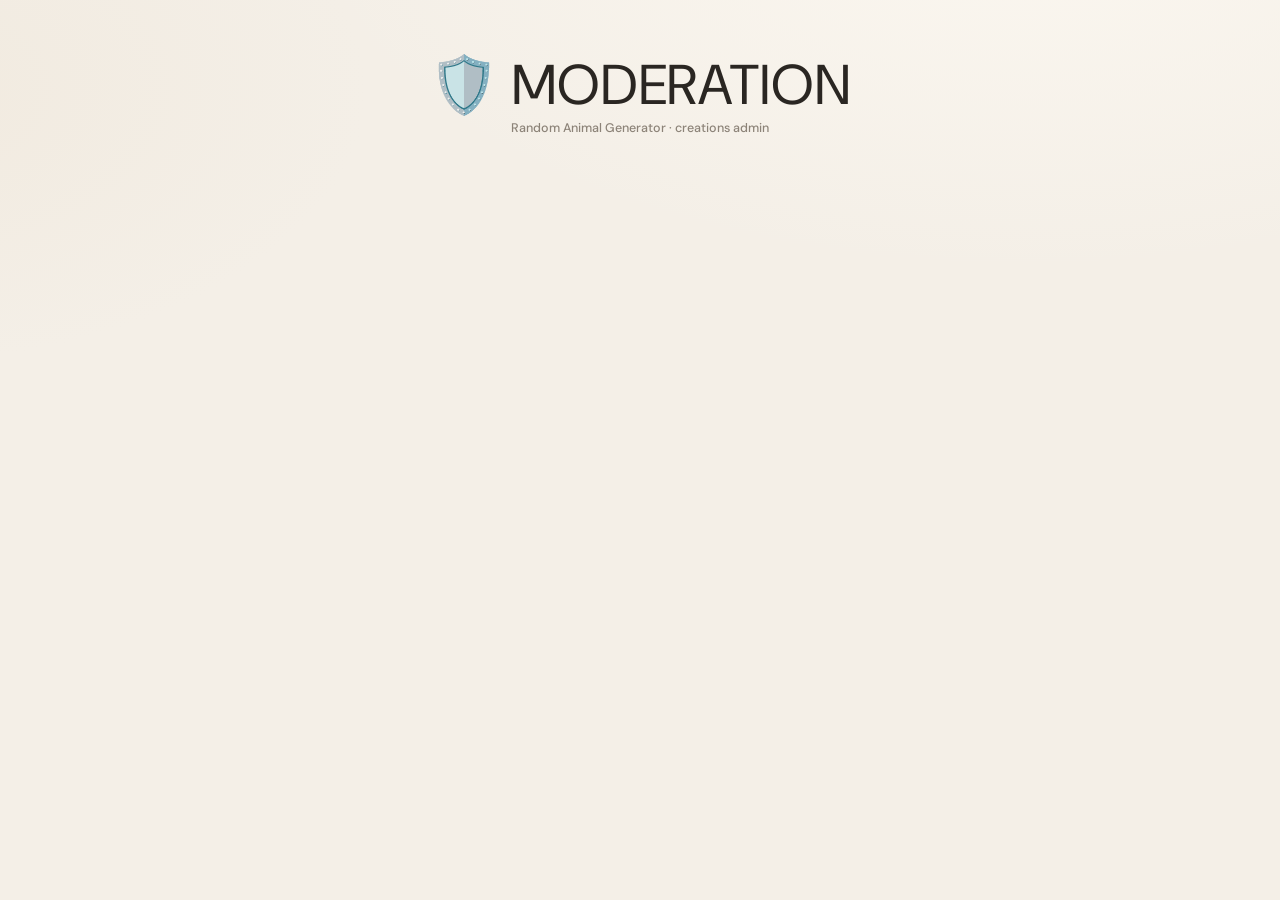
==== admin.html @ 00ba6fa1 "Add Creations gallery (Cloudinary + Supabase), likes, admin panel & brand fonts - Title -> "RANDOM A" ====
<!DOCTYPE html>
<html lang="en">
<head>
  <meta charset="UTF-8" />
  <meta name="viewport" content="width=device-width, initial-scale=1.0" />
  <meta name="robots" content="noindex,nofollow" />
  <title>Admin · Creations moderation</title>
  <link rel="icon" href="data:image/svg+xml,<svg xmlns='http://www.w3.org/2000/svg' viewBox='0 0 100 100'><text y='.9em' font-size='90'>🛡️</text></svg>" />
  <link rel="preconnect" href="https://fonts.googleapis.com" />
  <link rel="preconnect" href="https://fonts.gstatic.com" crossorigin />
  <link href="https://fonts.googleapis.com/css2?family=DM+Sans:opsz,wght@9..40,400;9..40,500;9..40,700&display=swap" rel="stylesheet" />
  <link rel="stylesheet" href="styles.css" />
  <link rel="stylesheet" href="creations.css" />
</head>
<body>
  <main class="wrap">
    <header class="hero">
      <h1 class="title">🛡️ Moderation</h1>
      <p class="byline">Random Animal Generator · creations admin</p>
    </header>

    <!-- login -->
    <section id="loginView" class="panel admin-login" hidden>
      <form id="loginForm">
        <label class="field">
          <span class="field-label">Email</span>
          <input id="email" type="email" autocomplete="username" required />
        </label>
        <label class="field">
          <span class="field-label">Password</span>
          <input id="password" type="password" autocomplete="current-password" required />
        </label>
        <p id="loginMsg" class="form-msg" hidden></p>
        <button class="btn btn-primary" type="submit" style="width:100%;justify-content:center;">Log in</button>
      </form>
    </section>

    <!-- dashboard -->
    <section id="adminView" hidden>
      <div class="admin-bar">
        <div class="admin-tabs">
          <button class="admin-tab is-on" data-tab="pending" type="button">Pending</button>
          <button class="admin-tab" data-tab="approved" type="button">Approved</button>
        </div>
        <div style="display:flex;gap:10px;align-items:center;">
          <a href="/creations" class="btn btn-ghost" style="padding:9px 16px;font-size:14px;">View gallery</a>
          <button id="logout" class="btn btn-ghost" type="button" style="padding:9px 16px;font-size:14px;">Log out</button>
        </div>
      </div>
      <p id="adminStatus" class="gallery-status" hidden></p>
      <div id="adminList" class="admin-list"></div>
    </section>

    <p id="notConfigured" class="gallery-status" hidden></p>
  </main>

  <div id="toast" class="toast" role="status" aria-live="polite"></div>
  <script type="module" src="admin.js"></script>
</body>
</html>
---- styles.css ----
/* ── Critter Forge · cozy palette derived from the Ko-fi design language ── */

/* Brand display font — dafont.com/es/promised-freyna.font (drop files in /fonts) */
@font-face {
  font-family: "Promised Freyna";
  src: url("/fonts/promised-freyna.woff2") format("woff2"),
       url("/fonts/promised-freyna.ttf") format("truetype");
  font-weight: 400;
  font-display: swap;
}
/* Body font — dafont.com/es/cocogoose-classic.font (drop files in /fonts) */
@font-face {
  font-family: "Cocogoose Classic";
  src: url("/fonts/cocogoose-classic.woff2") format("woff2"),
       url("/fonts/cocogoose-classic.ttf") format("truetype");
  font-weight: 400;
  font-display: swap;
}
@font-face {
  font-family: "Cocogoose Classic";
  src: url("/fonts/cocogoose-classic-bold.woff2") format("woff2"),
       url("/fonts/cocogoose-classic-bold.ttf") format("truetype");
  font-weight: 700;
  font-display: swap;
}

:root {
  /* Promised Freyna for branding/titles; Cocogoose Classic for everything else.
     DM Sans stays as a graceful fallback until the font files are added. */
  --font-display: "Promised Freyna", "DM Sans", system-ui, sans-serif;
  --font-body: "Cocogoose Classic", "DM Sans", system-ui, -apple-system, sans-serif;

  --bg0: #f4efe7;   /* warm cream page */
  --bg1: #ffffff;   /* cards */
  --bg2: #ede6dd;   /* sunken */
  --primary: #e9dfd2;
  --blue: #72a4f2;
  --blue-soft: #c7dbfa;
  --blue-deep: #4a85e8;
  --accent: #ff5a16; /* ko-fi warm accent */
  --green: #2e9d5b;
  --text: #2a2622;
  --muted: #8c8378;
  --line: #e7ddcf;

  --r-sm: 12px;
  --r-md: 18px;
  --r-lg: 26px;
  --r-full: 9999px;

  --sh-soft: 0 1px 2px rgba(80,60,40,.05), 0 8px 24px rgba(120,100,70,.10);
  --sh-lift: 0 6px 14px rgba(80,60,40,.10), 0 22px 50px rgba(120,100,70,.16);

  --dur-xs: 150ms;
  --dur-sm: 220ms;
  --dur-md: 320ms;
  --ease: cubic-bezier(.4, 0, .2, 1);
  --spring: cubic-bezier(.34, 1.56, .64, 1);
}

* { box-sizing: border-box; }
html, body { margin: 0; }
body {
  font-family: var(--font-body);
  color: var(--text);
  background:
    radial-gradient(1200px 600px at 80% -10%, #fbf7f0 0%, rgba(251,247,240,0) 60%),
    radial-gradient(900px 500px at -10% 10%, #f1eadf 0%, rgba(241,234,223,0) 55%),
    var(--bg0);
  min-height: 100vh;
  -webkit-font-smoothing: antialiased;
  line-height: 1.45;
}

/* floating background orbs */
.orbs { position: fixed; inset: 0; overflow: hidden; z-index: 0; pointer-events: none; }
.orb { position: absolute; border-radius: var(--r-full); filter: blur(50px); opacity: .55; }
.orb-a { width: 380px; height: 380px; background: var(--blue-soft); top: -90px; right: -80px; animation: float 14s var(--ease) infinite alternate; }
.orb-b { width: 300px; height: 300px; background: #f7d9c2; bottom: -100px; left: -70px; animation: float 18s var(--ease) infinite alternate-reverse; }
.orb-c { width: 240px; height: 240px; background: #d9ecd7; top: 40%; left: 55%; animation: float 22s var(--ease) infinite alternate; }
@keyframes float { from { transform: translate(0,0) scale(1); } to { transform: translate(30px,-30px) scale(1.08); } }

.wrap { position: relative; z-index: 1; max-width: 680px; margin: 0 auto; padding: clamp(24px, 5vw, 56px) clamp(16px, 4vw, 32px) 64px; }

/* hero */
.hero { text-align: center; margin-bottom: 26px; animation: slide-up var(--dur-md) var(--ease) both; }
.title {
  font-family: var(--font-display);
  font-size: clamp(30px, 6.5vw, 56px);
  font-weight: 400;
  text-transform: uppercase;
  letter-spacing: .015em;
  margin: 0 0 4px;
  line-height: 1.05;
}
.byline { margin: 0 0 10px; font-size: 12.5px; font-weight: 500; color: var(--muted); }
.byline a { color: var(--accent); text-decoration: none; border-bottom: 1px solid transparent; transition: border-color var(--dur-sm) var(--ease); }
.byline a:hover { border-bottom-color: var(--accent); }
.subtitle { margin: 0 auto; max-width: 540px; color: var(--muted); font-size: clamp(14px, 2.2vw, 16px); }
.subtitle strong { color: var(--accent); }

/* panel / card base */
.panel {
  background: var(--bg1);
  border: 1px solid var(--line);
  border-radius: var(--r-lg);
  box-shadow: var(--sh-soft);
  padding: clamp(18px, 3vw, 26px);
}

/* type filter */
.types { margin-bottom: 22px; animation: slide-up var(--dur-md) 60ms var(--ease) both; }
.types-head { display: flex; align-items: center; justify-content: space-between; gap: 12px; margin-bottom: 16px; flex-wrap: wrap; }
.types-title { font-weight: 700; font-size: 15px; letter-spacing: .01em; }

.toggle-all {
  display: inline-flex; align-items: center; gap: 8px;
  border: 1px solid var(--line); background: var(--bg2);
  color: var(--muted); font: inherit; font-weight: 500; font-size: 14px;
  padding: 7px 14px; border-radius: var(--r-full); cursor: pointer;
  transition: all var(--dur-sm) var(--ease);
}
.toggle-all .dot { width: 16px; height: 16px; border-radius: var(--r-full); background: #cdbfae; transition: all var(--dur-sm) var(--ease); position: relative; }
.toggle-all.is-on { background: rgba(46,157,91,.12); border-color: rgba(46,157,91,.35); color: var(--green); }
.toggle-all.is-on .dot { background: var(--green); }
.toggle-all.is-on .dot::after { content: "✓"; position: absolute; inset: 0; color: #fff; font-size: 11px; display: grid; place-items: center; }
.toggle-all:hover { transform: translateY(-1px); }

.chips { display: flex; flex-wrap: wrap; gap: 10px; }
.chip {
  display: inline-flex; align-items: center; gap: 8px;
  border: 1.5px solid var(--line); background: var(--bg1);
  color: var(--text); font: inherit; font-weight: 500; font-size: 14px;
  padding: 9px 15px; border-radius: var(--r-full); cursor: pointer;
  transition: transform var(--dur-xs) var(--ease), background var(--dur-sm) var(--ease), border-color var(--dur-sm) var(--ease), box-shadow var(--dur-sm) var(--ease);
  user-select: none;
}
.chip .c-emoji { font-size: 16px; line-height: 1; }
.chip .c-count { font-size: 11px; color: var(--muted); background: var(--bg2); padding: 1px 7px; border-radius: var(--r-full); transition: all var(--dur-sm) var(--ease); }
.chip:hover { transform: translateY(-2px); box-shadow: var(--sh-soft); }
.chip.is-on { background: var(--blue-soft); border-color: var(--blue); color: #173a6b; box-shadow: 0 4px 12px rgba(114,164,242,.28); }
.chip.is-on .c-count { background: rgba(255,255,255,.6); color: var(--blue-deep); }
.chip:not(.is-on) { opacity: .72; }

/* controls */
.controls { display: flex; gap: 12px; justify-content: center; flex-wrap: wrap; margin: 26px 0 8px; animation: slide-up var(--dur-md) 120ms var(--ease) both; }
.btn {
  display: inline-flex; align-items: center; gap: 9px;
  font: inherit; font-weight: 700; font-size: 16px;
  padding: 14px 26px; border-radius: var(--r-full); cursor: pointer; text-decoration: none;
  border: 1px solid transparent; transition: transform var(--dur-xs) var(--ease), box-shadow var(--dur-sm) var(--ease), background var(--dur-sm) var(--ease);
}
.btn-emoji { font-size: 18px; }
.btn-primary { background: linear-gradient(180deg, #ff7a42, var(--accent)); color: #fff; box-shadow: 0 6px 16px rgba(255,90,22,.32); }
.btn-primary:hover { transform: translateY(-2px); box-shadow: 0 10px 24px rgba(255,90,22,.40); }
.btn-primary:active { transform: translateY(0) scale(.98); }
.btn-primary:disabled { background: #d8cfc3; color: #fff; box-shadow: none; cursor: not-allowed; transform: none; }
.btn-ghost { background: var(--bg1); border-color: var(--line); color: var(--text); box-shadow: var(--sh-soft); }
.btn-ghost:hover { transform: translateY(-2px); box-shadow: var(--sh-lift); }

.hint { text-align: center; color: var(--accent); font-weight: 500; margin: 14px 0 0; animation: pop var(--dur-md) var(--spring) both; }

/* stage = narrow slot list flanked by side decorations */
.stage {
  position: relative;
  display: grid;
  grid-template-columns: 1fr minmax(0, 520px) 1fr;
  align-items: stretch;
  gap: 18px;
  margin-top: 24px;
}
.deco {
  position: relative; align-self: stretch; min-height: 100%;
  border-radius: var(--r-full); pointer-events: none;
  background:
    repeating-linear-gradient(180deg, var(--blue-soft) 0 7px, transparent 7px 26px) center / 2px 100% no-repeat;
  opacity: .5;
}
.deco::before, .deco::after {
  content: "🐾"; position: absolute; left: 50%; transform: translateX(-50%);
  font-size: 18px; opacity: .55; filter: saturate(.7);
}
.deco::before { top: 6px; }
.deco::after  { bottom: 6px; }
.deco-right { transform: scaleX(-1); }

/* slots list */
.slots { display: flex; flex-direction: column; gap: 10px; min-width: 0; }
.slot {
  position: relative; background: var(--bg1); border: 1px solid var(--line);
  border-radius: var(--r-md); padding: 12px 16px; box-shadow: var(--sh-soft);
  display: flex; align-items: center; gap: 16px;
  transition: transform var(--dur-sm) var(--ease), box-shadow var(--dur-sm) var(--ease), border-color var(--dur-sm) var(--ease), background var(--dur-sm) var(--ease);
  animation: slide-up var(--dur-md) var(--ease) both;
}
.slot:hover { box-shadow: var(--sh-lift); border-color: var(--blue-soft); }
.slot.is-rolling { border-color: var(--blue); }
.slot.is-hidden { background: var(--bg2); }
.slot.is-hidden:hover { transform: translateX(2px); }

.slot-main { display: flex; align-items: baseline; gap: 14px; flex: 1; min-width: 0; }
.slot-label {
  font-size: 14px; font-weight: 700; letter-spacing: .06em; text-transform: uppercase;
  color: var(--muted); width: 72px; flex-shrink: 0;
}

.slot-value-wrap { display: flex; flex-direction: column; gap: 1px; flex: 1; min-width: 0; }
.reroll-hint { display: none; font-size: 11px; font-weight: 500; color: #b8ada0; letter-spacing: .01em; }
.slot:not(.is-hidden):not(.is-empty) .reroll-hint { display: inline; }

.slot-value {
  appearance: none; border: 0; background: transparent; text-align: left;
  font: inherit; font-weight: 700; font-size: clamp(17px, 2.2vw, 21px); line-height: 1.2;
  color: var(--text); cursor: pointer; padding: 2px 0;
  text-transform: capitalize; word-break: break-word; flex: 1; min-width: 0;
  transition: color var(--dur-xs) var(--ease);
}
.slot-value:hover { color: var(--blue-deep); }
.slot-value .ghost { color: var(--muted); font-weight: 500; text-transform: none; }
.slot.is-hidden .slot-value:hover .ghost { color: var(--blue-deep); }
.slot.landed .slot-value { animation: pop var(--dur-md) var(--spring); }
.slot.is-empty .slot-value { color: var(--muted); font-weight: 500; font-style: italic; text-transform: none; }

.slot-right { display: flex; align-items: center; gap: 10px; flex-shrink: 0; }
.slot-type { display: inline-flex; align-items: center; gap: 5px; font-size: 11px; color: var(--muted); background: var(--bg2); padding: 4px 10px; border-radius: var(--r-full); white-space: nowrap; }
.slot-type .st-emoji { font-size: 13px; }

.slot-actions { display: flex; gap: 8px; }
.ico-btn {
  display: inline-flex; align-items: center; gap: 6px; text-decoration: none;
  font: inherit; font-size: 12.5px; font-weight: 600; color: var(--muted);
  background: var(--bg2); border: 1px solid transparent; border-radius: var(--r-sm);
  padding: 7px 11px; cursor: pointer; transition: all var(--dur-xs) var(--ease); white-space: nowrap;
}
.ico-btn:hover { color: var(--blue-deep); background: var(--blue-soft); transform: translateY(-1px); }
.ico-btn.copy.copied { color: var(--green); background: rgba(46,157,91,.14); }
/* hide value-dependent UI until revealed */
.slot.is-hidden .slot-type,
.slot.is-hidden .slot-actions,
.slot.is-empty .slot-actions { display: none; }

@media (max-width: 720px) {
  .stage { grid-template-columns: 1fr; gap: 0; }
  .deco { display: none; }
}
@media (max-width: 560px) {
  .slot { flex-wrap: wrap; gap: 8px 12px; }
  .slot-right { width: 100%; justify-content: flex-start; }
}

/* footer */
.foot { text-align: center; margin-top: 34px; color: var(--muted); font-size: 13.5px; }
.kbd { background: var(--bg1); border: 1px solid var(--line); border-radius: 6px; padding: 1px 6px; }

/* toast */
.toast {
  position: fixed; left: 50%; bottom: 26px; transform: translate(-50%, 20px);
  background: var(--text); color: #fff; font-weight: 600; font-size: 14px;
  padding: 12px 20px; border-radius: var(--r-full); box-shadow: var(--sh-lift);
  opacity: 0; pointer-events: none; transition: all var(--dur-sm) var(--spring); z-index: 50;
}
.toast.show { opacity: 1; transform: translate(-50%, 0); }

/* keyframes */
@keyframes slide-up { from { opacity: 0; transform: translateY(16px); } to { opacity: 1; transform: none; } }
@keyframes scale-in { from { opacity: 0; transform: scale(.96); } to { opacity: 1; transform: none; } }
@keyframes pop { 0% { transform: scale(.9); } 60% { transform: scale(1.04); } 100% { transform: scale(1); } }

@media (prefers-reduced-motion: reduce) {
  *, ::before, ::after { animation-duration: .01ms !important; animation-iteration-count: 1 !important; transition-duration: .01ms !important; }
  .orb { display: none; }
}
---- creations.css ----
/* ── Creations gallery · submission dialog · admin panel ─────────────────────── */

.gallery-status {
  text-align: center; color: var(--muted); font-size: 15px;
  margin: 8px auto 18px; max-width: 560px;
}

/* exhibition wall — masonry via CSS columns */
.gallery { columns: 3 260px; column-gap: 20px; margin-top: 8px; }
@media (max-width: 720px) { .gallery { columns: 2 200px; column-gap: 14px; } }
@media (max-width: 460px) { .gallery { columns: 1; } }

.card {
  break-inside: avoid; margin: 0 0 20px;
  background: var(--bg1); border: 1px solid var(--line);
  border-radius: var(--r-md); box-shadow: var(--sh-soft);
  overflow: hidden; transition: transform var(--dur-sm) var(--ease), box-shadow var(--dur-sm) var(--ease);
  animation: slide-up var(--dur-md) var(--ease) both;
}
.card:hover { transform: translateY(-4px); box-shadow: var(--sh-lift); }

/* framed-painting look */
.card-img {
  margin: 12px 12px 0; padding: 8px; background: #fff;
  border: 1px solid var(--line); border-radius: 8px;
  box-shadow: inset 0 0 0 3px #fbf7f0, inset 0 0 0 4px var(--line);
}
.card-img img { display: block; width: 100%; height: auto; border-radius: 3px; }

.card-cap { padding: 12px 16px 16px; display: flex; align-items: flex-end; justify-content: space-between; gap: 10px; }
.card-text { min-width: 0; flex: 1; }
.card-title { margin: 0 0 6px; font-weight: 700; font-size: 15px; line-height: 1.25; }
.card-artist {
  display: flex; align-items: baseline; justify-content: space-between; gap: 10px;
  text-decoration: none; color: var(--text);
}
a.card-artist:hover .card-name { color: var(--blue-deep); }
.card-name { font-weight: 700; font-size: 14px; }
.card-social { font-size: 12px; color: var(--accent); white-space: nowrap; flex-shrink: 0; }

/* like button */
.like-btn {
  display: inline-flex; align-items: center; gap: 6px; flex-shrink: 0;
  font: inherit; font-weight: 700; font-size: 13px; color: var(--text);
  background: var(--bg2); border: 1.5px solid var(--line); border-radius: var(--r-full);
  padding: 6px 12px; cursor: pointer;
  transition: transform var(--dur-xs) var(--ease), background var(--dur-sm) var(--ease), border-color var(--dur-sm) var(--ease);
}
.like-btn:hover { transform: translateY(-1px); border-color: #f0b9ae; background: #fff1ee; }
.like-btn:disabled { opacity: .6; cursor: default; }
.like-btn.is-liked { background: #ffe9e6; border-color: #f3a99c; color: #c0392b; }
.like-btn .like-heart { font-size: 14px; line-height: 1; }
.like-btn:active .like-heart { transform: scale(1.25); }
.like-count { min-width: 10px; text-align: left; }

/* ── submission dialog ───────────────────────────────────────────────────────── */
.dialog {
  border: 0; border-radius: var(--r-lg); padding: 0; width: min(520px, calc(100vw - 32px));
  background: var(--bg1); color: var(--text); box-shadow: var(--sh-lift);
}
.dialog::backdrop { background: rgba(42,38,34,.45); backdrop-filter: blur(3px); }
.submit-form { padding: clamp(20px, 4vw, 28px); }

.dialog-head { display: flex; align-items: flex-start; justify-content: space-between; gap: 12px; }
.dialog-head h2 { font-family: var(--font-display); font-weight: 400; font-size: clamp(22px, 5vw, 30px); text-transform: uppercase; letter-spacing: .01em; margin: 0; }
.dialog-close {
  border: 1px solid var(--line); background: var(--bg2); color: var(--muted);
  width: 32px; height: 32px; border-radius: var(--r-full); cursor: pointer; font-size: 14px; flex-shrink: 0;
}
.dialog-close:hover { color: var(--text); }
.dialog-sub { margin: 6px 0 18px; color: var(--muted); font-size: 14px; }

.field { display: flex; flex-direction: column; gap: 6px; margin-bottom: 16px; }
.field-label { font-weight: 700; font-size: 13.5px; }
.field-label em { color: var(--accent); font-style: normal; }
.field-label .opt { color: var(--muted); font-weight: 500; }
.field-hint { font-size: 12px; color: var(--muted); }
.field input[type="text"],
.field input[type="url"] {
  font: inherit; padding: 11px 13px; border: 1.5px solid var(--line);
  border-radius: var(--r-sm); background: var(--bg1); color: var(--text);
  transition: border-color var(--dur-sm) var(--ease), box-shadow var(--dur-sm) var(--ease);
}
.field input:focus { outline: none; border-color: var(--blue); box-shadow: 0 0 0 3px var(--blue-soft); }
.field input[type="file"] { font: inherit; font-size: 13px; }

.preview { margin: -4px 0 16px; }
.preview img { max-height: 220px; width: auto; max-width: 100%; border-radius: var(--r-sm); border: 1px solid var(--line); display: block; }

.form-msg { margin: 0 0 14px; font-size: 13.5px; font-weight: 600; }
.form-msg.is-error { color: #c0392b; }

.dialog-actions { display: flex; justify-content: flex-end; gap: 10px; margin-top: 4px; }
.dialog-actions .btn { font-size: 15px; padding: 11px 20px; }
.send-progress { font-weight: 700; }

/* ── admin panel ─────────────────────────────────────────────────────────────── */
.admin-login { max-width: 380px; margin: 8px auto 0; }
.admin-login .field { margin-bottom: 14px; }

.admin-bar { display: flex; align-items: center; justify-content: space-between; gap: 12px; flex-wrap: wrap; margin: 8px 0 18px; }
.admin-tabs { display: flex; gap: 8px; }
.admin-tab {
  font: inherit; font-weight: 600; font-size: 14px; padding: 8px 16px; cursor: pointer;
  border: 1.5px solid var(--line); background: var(--bg1); color: var(--muted); border-radius: var(--r-full);
}
.admin-tab.is-on { background: var(--blue-soft); border-color: var(--blue); color: #173a6b; }

.admin-list { display: flex; flex-direction: column; gap: 14px; }
.admin-row {
  display: grid; grid-template-columns: 120px 1fr auto; gap: 16px; align-items: center;
  background: var(--bg1); border: 1px solid var(--line); border-radius: var(--r-md);
  padding: 14px; box-shadow: var(--sh-soft);
}
.admin-row img { width: 120px; height: 120px; object-fit: cover; border-radius: var(--r-sm); border: 1px solid var(--line); background: #fff; }
.admin-meta { min-width: 0; }
.admin-meta h3 { margin: 0 0 4px; font-size: 16px; }
.admin-meta .who { font-weight: 700; }
.admin-meta a { color: var(--accent); text-decoration: none; word-break: break-all; font-size: 13px; }
.admin-meta .when { color: var(--muted); font-size: 12px; margin-top: 4px; }
.admin-actions { display: flex; flex-direction: column; gap: 8px; }
.admin-actions .btn { padding: 9px 16px; font-size: 14px; }
.badge { display: inline-block; font-size: 11px; font-weight: 700; padding: 2px 9px; border-radius: var(--r-full); text-transform: uppercase; letter-spacing: .05em; }
.badge.pending  { background: #fdeccd; color: #9a6a12; }
.badge.approved { background: rgba(46,157,91,.15); color: var(--green); }
.btn-approve { background: var(--green); color: #fff; }
.btn-reject  { background: #fff; border-color: #e7b3a8; color: #c0392b; }

@media (max-width: 560px) {
  .admin-row { grid-template-columns: 1fr; }
  .admin-row img { width: 100%; height: 180px; }
  .admin-actions { flex-direction: row; }
}
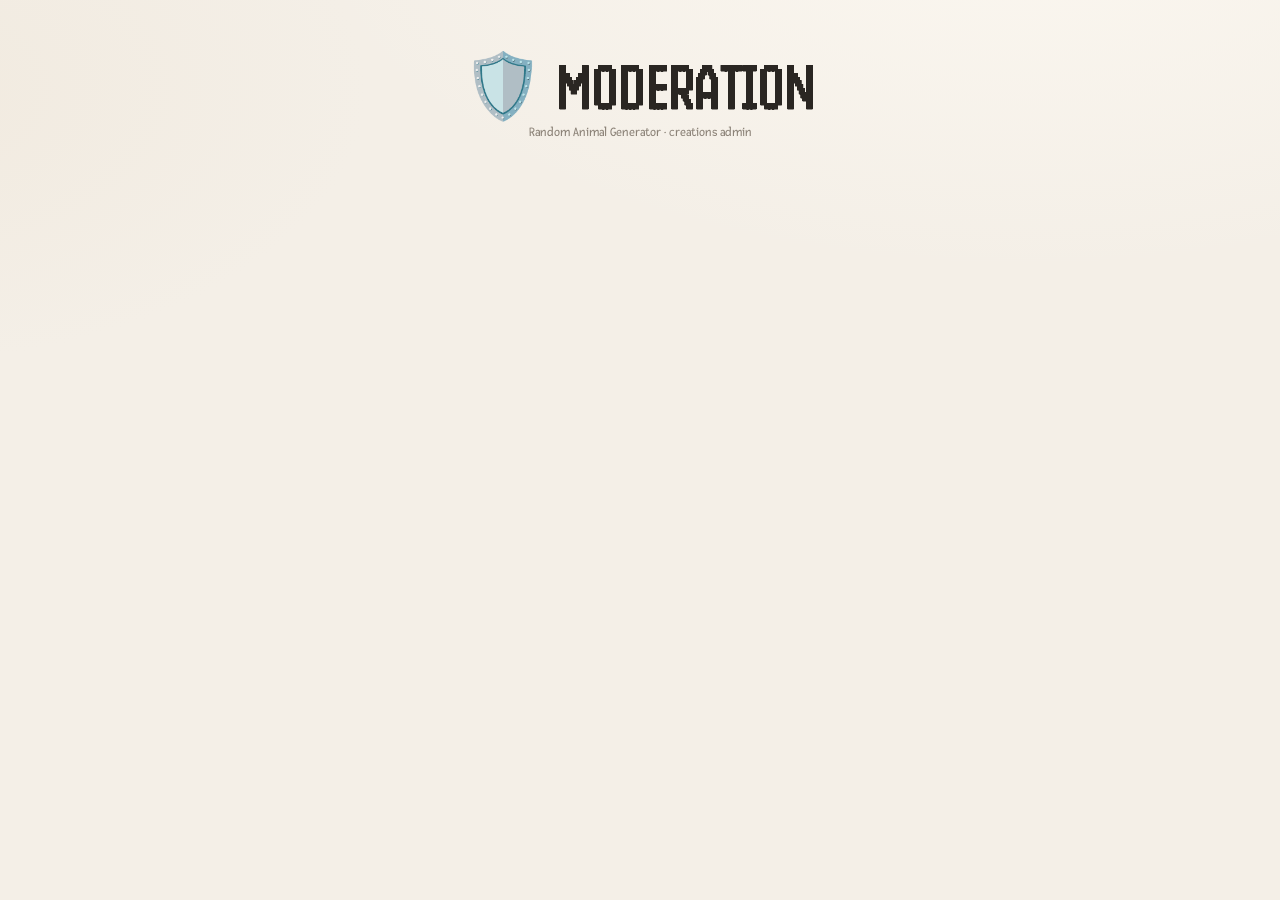
==== commit bd38e54c: "Wire up live config, switch to Handjet font & narrow TikTok-friendly generator - Fill Cloudinary + S" ====
--- a/admin.html
+++ b/admin.html
@@ -8,7 +8,7 @@
   <link rel="icon" href="data:image/svg+xml,<svg xmlns='http://www.w3.org/2000/svg' viewBox='0 0 100 100'><text y='.9em' font-size='90'>🛡️</text></svg>" />
   <link rel="preconnect" href="https://fonts.googleapis.com" />
   <link rel="preconnect" href="https://fonts.gstatic.com" crossorigin />
-  <link href="https://fonts.googleapis.com/css2?family=DM+Sans:opsz,wght@9..40,400;9..40,500;9..40,700&display=swap" rel="stylesheet" />
+  <link href="https://fonts.googleapis.com/css2?family=DM+Sans:wght@400;500;700&family=Fresca&family=Handjet:wght,ELSH@100..900,2&display=swap" rel="stylesheet" />
   <link rel="stylesheet" href="styles.css" />
   <link rel="stylesheet" href="creations.css" />
 </head>
--- a/styles.css
+++ b/styles.css
@@ -1,34 +1,10 @@
 /* ── Critter Forge · cozy palette derived from the Ko-fi design language ── */
 
-/* Brand display font — dafont.com/es/promised-freyna.font (drop files in /fonts) */
-@font-face {
-  font-family: "Promised Freyna";
-  src: url("/fonts/promised-freyna.woff2") format("woff2"),
-       url("/fonts/promised-freyna.ttf") format("truetype");
-  font-weight: 400;
-  font-display: swap;
-}
-/* Body font — dafont.com/es/cocogoose-classic.font (drop files in /fonts) */
-@font-face {
-  font-family: "Cocogoose Classic";
-  src: url("/fonts/cocogoose-classic.woff2") format("woff2"),
-       url("/fonts/cocogoose-classic.ttf") format("truetype");
-  font-weight: 400;
-  font-display: swap;
-}
-@font-face {
-  font-family: "Cocogoose Classic";
-  src: url("/fonts/cocogoose-classic-bold.woff2") format("woff2"),
-       url("/fonts/cocogoose-classic-bold.ttf") format("truetype");
-  font-weight: 700;
-  font-display: swap;
-}
-
 :root {
-  /* Promised Freyna for branding/titles; Cocogoose Classic for everything else.
-     DM Sans stays as a graceful fallback until the font files are added. */
-  --font-display: "Promised Freyna", "DM Sans", system-ui, sans-serif;
-  --font-body: "Cocogoose Classic", "DM Sans", system-ui, -apple-system, sans-serif;
+  /* Handjet (LED/pixel display) for branding/titles; Fresca for body text.
+     Loaded from Google Fonts in each page's <head>; DM Sans as fallback. */
+  --font-display: "Handjet", "DM Sans", system-ui, sans-serif;
+  --font-body: "Fresca", "DM Sans", system-ui, -apple-system, sans-serif;
 
   --bg0: #f4efe7;   /* warm cream page */
   --bg1: #ffffff;   /* cards */
@@ -80,18 +56,25 @@
 .orb-c { width: 240px; height: 240px; background: #d9ecd7; top: 40%; left: 55%; animation: float 22s var(--ease) infinite alternate; }
 @keyframes float { from { transform: translate(0,0) scale(1); } to { transform: translate(30px,-30px) scale(1.08); } }
 
-.wrap { position: relative; z-index: 1; max-width: 680px; margin: 0 auto; padding: clamp(24px, 5vw, 56px) clamp(16px, 4vw, 32px) 64px; }
+/* The page chrome (hero + type selector) is WIDE; the generator column itself
+   is NARROW so it crops cleanly to a 9:16 TikTok screen recording. */
+.wrap { position: relative; z-index: 1; max-width: 900px; margin: 0 auto; padding: clamp(24px, 5vw, 56px) clamp(16px, 4vw, 32px) 64px; }
+
+/* shared narrow column used by the generator (TikTok-safe width) */
+:root { --tiktok-col: 420px; }
 
 /* hero */
 .hero { text-align: center; margin-bottom: 26px; animation: slide-up var(--dur-md) var(--ease) both; }
 .title {
   font-family: var(--font-display);
-  font-size: clamp(30px, 6.5vw, 56px);
-  font-weight: 400;
+  font-optical-sizing: auto;
+  font-variation-settings: "ELGR" 1, "ELSH" 2;
+  font-size: clamp(34px, 7.5vw, 64px);
+  font-weight: 700;
   text-transform: uppercase;
-  letter-spacing: .015em;
+  letter-spacing: .02em;
   margin: 0 0 4px;
-  line-height: 1.05;
+  line-height: 1;
 }
 .byline { margin: 0 0 10px; font-size: 12.5px; font-weight: 500; color: var(--muted); }
 .byline a { color: var(--accent); text-decoration: none; border-bottom: 1px solid transparent; transition: border-color var(--dur-sm) var(--ease); }
@@ -160,29 +143,15 @@
 
 .hint { text-align: center; color: var(--accent); font-weight: 500; margin: 14px 0 0; animation: pop var(--dur-md) var(--spring) both; }
 
-/* stage = narrow slot list flanked by side decorations */
+/* stage = narrow, centered generator column sized for a 9:16 TikTok crop */
 .stage {
   position: relative;
-  display: grid;
-  grid-template-columns: 1fr minmax(0, 520px) 1fr;
-  align-items: stretch;
-  gap: 18px;
-  margin-top: 24px;
-}
-.deco {
-  position: relative; align-self: stretch; min-height: 100%;
-  border-radius: var(--r-full); pointer-events: none;
-  background:
-    repeating-linear-gradient(180deg, var(--blue-soft) 0 7px, transparent 7px 26px) center / 2px 100% no-repeat;
-  opacity: .5;
-}
-.deco::before, .deco::after {
-  content: "🐾"; position: absolute; left: 50%; transform: translateX(-50%);
-  font-size: 18px; opacity: .55; filter: saturate(.7);
-}
-.deco::before { top: 6px; }
-.deco::after  { bottom: 6px; }
-.deco-right { transform: scaleX(-1); }
+  width: 100%;
+  max-width: var(--tiktok-col);
+  margin: 24px auto 0;
+}
+/* side decorations no longer fit the narrow column — retire them */
+.deco { display: none; }
 
 /* slots list */
 .slots { display: flex; flex-direction: column; gap: 10px; min-width: 0; }
@@ -193,9 +162,10 @@
   transition: transform var(--dur-sm) var(--ease), box-shadow var(--dur-sm) var(--ease), border-color var(--dur-sm) var(--ease), background var(--dur-sm) var(--ease);
   animation: slide-up var(--dur-md) var(--ease) both;
 }
-.slot:hover { box-shadow: var(--sh-lift); border-color: var(--blue-soft); }
-.slot.is-rolling { border-color: var(--blue); }
-.slot.is-hidden { background: var(--bg2); }
+.slot:hover { box-shadow: var(--sh-lift); border-color: rgba(255,90,22,.30); }
+.slot.is-rolling { border-color: var(--accent); }
+.slot.landed { border-color: rgba(255,90,22,.35); }
+.slot.is-hidden { background: var(--bg2); border-color: var(--line); }
 .slot.is-hidden:hover { transform: translateX(2px); }
 
 .slot-main { display: flex; align-items: baseline; gap: 14px; flex: 1; min-width: 0; }
@@ -212,12 +182,20 @@
   appearance: none; border: 0; background: transparent; text-align: left;
   font: inherit; font-weight: 700; font-size: clamp(17px, 2.2vw, 21px); line-height: 1.2;
   color: var(--text); cursor: pointer; padding: 2px 0;
-  text-transform: capitalize; word-break: break-word; flex: 1; min-width: 0;
+  text-transform: capitalize; word-break: break-word; min-width: 0;
   transition: color var(--dur-xs) var(--ease);
-}
-.slot-value:hover { color: var(--blue-deep); }
+  align-self: flex-start;
+}
+/* Ko-fi style active underline — slides in under the revealed value */
+.slot-value::after {
+  content: ""; display: block; height: 3px; width: 0;
+  margin-top: 4px; border-radius: 2px; background: var(--accent);
+  transition: width var(--dur-md) var(--spring);
+}
+.slot:not(.is-hidden):not(.is-empty) .slot-value::after { width: 100%; }
+.slot-value:hover { color: var(--accent); }
 .slot-value .ghost { color: var(--muted); font-weight: 500; text-transform: none; }
-.slot.is-hidden .slot-value:hover .ghost { color: var(--blue-deep); }
+.slot.is-hidden .slot-value:hover .ghost { color: var(--accent); }
 .slot.landed .slot-value { animation: pop var(--dur-md) var(--spring); }
 .slot.is-empty .slot-value { color: var(--muted); font-weight: 500; font-style: italic; text-transform: none; }
 
@@ -232,17 +210,13 @@
   background: var(--bg2); border: 1px solid transparent; border-radius: var(--r-sm);
   padding: 7px 11px; cursor: pointer; transition: all var(--dur-xs) var(--ease); white-space: nowrap;
 }
-.ico-btn:hover { color: var(--blue-deep); background: var(--blue-soft); transform: translateY(-1px); }
+.ico-btn:hover { color: var(--accent); background: #ffe1d2; transform: translateY(-1px); }
 .ico-btn.copy.copied { color: var(--green); background: rgba(46,157,91,.14); }
 /* hide value-dependent UI until revealed */
 .slot.is-hidden .slot-type,
 .slot.is-hidden .slot-actions,
 .slot.is-empty .slot-actions { display: none; }
 
-@media (max-width: 720px) {
-  .stage { grid-template-columns: 1fr; gap: 0; }
-  .deco { display: none; }
-}
 @media (max-width: 560px) {
   .slot { flex-wrap: wrap; gap: 8px 12px; }
   .slot-right { width: 100%; justify-content: flex-start; }
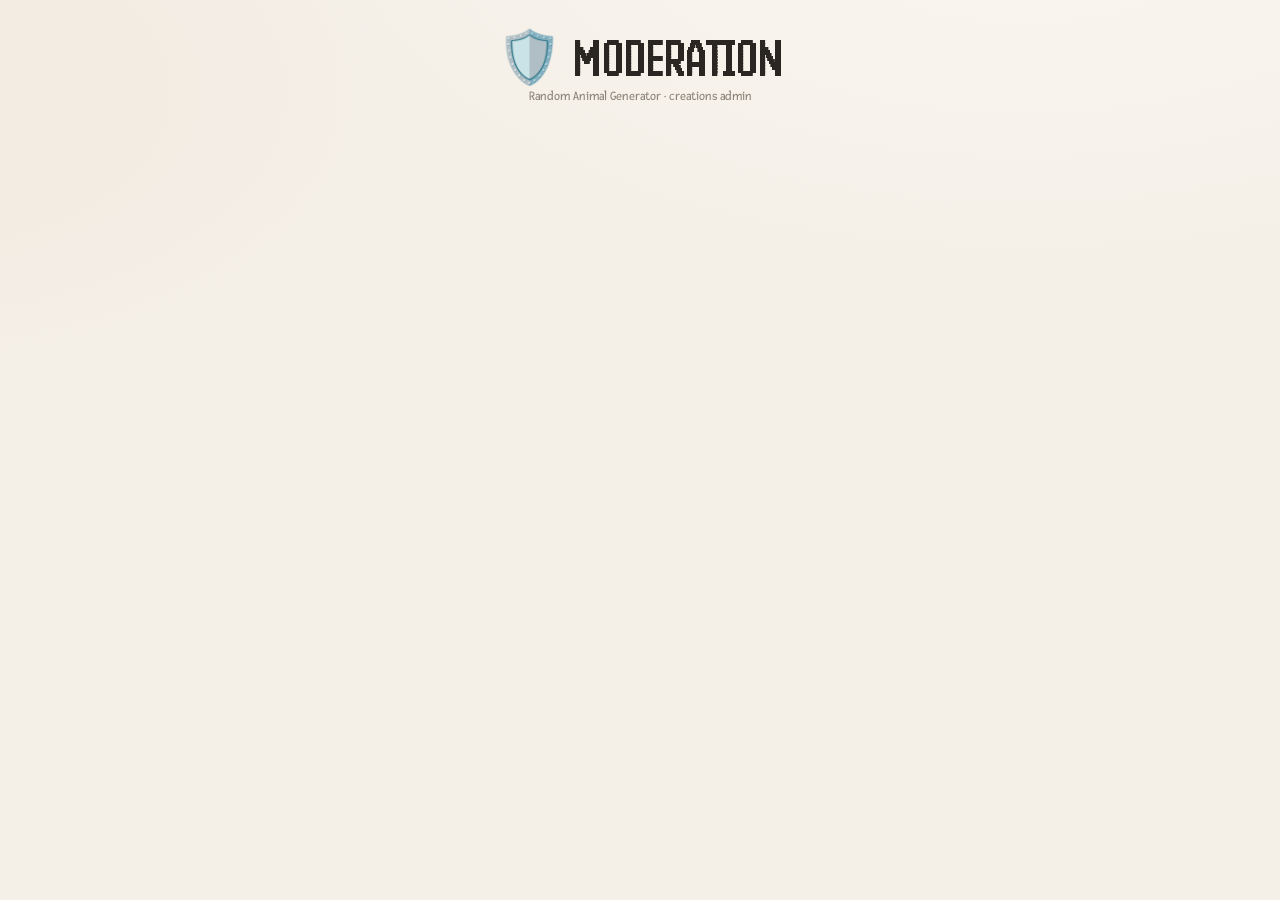
==== commit 31ccad17: "Install Vercel Web Analytics Implemented Vercel Web Analytics for the Random Animal Generator projec" ====
--- a/admin.html
+++ b/admin.html
@@ -11,6 +11,7 @@
   <link href="https://fonts.googleapis.com/css2?family=DM+Sans:wght@400;500;700&family=Fresca&family=Handjet:wght,ELSH@100..900,2&display=swap" rel="stylesheet" />
   <link rel="stylesheet" href="styles.css" />
   <link rel="stylesheet" href="creations.css" />
+  <script defer src="https://cdn.vercel-insights.com/v1/script.js"></script>
 </head>
 <body>
   <main class="wrap">
--- a/styles.css
+++ b/styles.css
@@ -18,6 +18,8 @@
   --text: #2a2622;
   --muted: #8c8378;
   --line: #e7ddcf;
+  --ink: #2a2622;                  /* sticker outline colour (like the Ko-fi cards) */
+  --ink-shadow: rgba(42,38,34,.18);/* offset drop behind outlined cards */
 
   --r-sm: 12px;
   --r-md: 18px;
@@ -58,18 +60,18 @@
 
 /* The page chrome (hero + type selector) is WIDE; the generator column itself
    is NARROW so it crops cleanly to a 9:16 TikTok screen recording. */
-.wrap { position: relative; z-index: 1; max-width: 900px; margin: 0 auto; padding: clamp(24px, 5vw, 56px) clamp(16px, 4vw, 32px) 64px; }
+.wrap { position: relative; z-index: 1; max-width: 900px; margin: 0 auto; padding: clamp(16px, 3vw, 32px) clamp(16px, 4vw, 32px) 24px; }
 
 /* shared narrow column used by the generator (TikTok-safe width) */
 :root { --tiktok-col: 420px; }
 
 /* hero */
-.hero { text-align: center; margin-bottom: 26px; animation: slide-up var(--dur-md) var(--ease) both; }
+.hero { text-align: center; margin-bottom: 18px; animation: slide-up var(--dur-md) var(--ease) both; }
 .title {
   font-family: var(--font-display);
   font-optical-sizing: auto;
   font-variation-settings: "ELGR" 1, "ELSH" 2;
-  font-size: clamp(34px, 7.5vw, 64px);
+  font-size: clamp(30px, 6.2vw, 52px);
   font-weight: 700;
   text-transform: uppercase;
   letter-spacing: .02em;
@@ -82,18 +84,18 @@
 .subtitle { margin: 0 auto; max-width: 540px; color: var(--muted); font-size: clamp(14px, 2.2vw, 16px); }
 .subtitle strong { color: var(--accent); }
 
-/* panel / card base */
+/* panel / card base — outlined "sticker" look */
 .panel {
   background: var(--bg1);
-  border: 1px solid var(--line);
+  border: 2px solid var(--ink);
   border-radius: var(--r-lg);
-  box-shadow: var(--sh-soft);
-  padding: clamp(18px, 3vw, 26px);
+  box-shadow: 5px 5px 0 var(--ink-shadow);
+  padding: clamp(12px, 2.2vw, 18px);
 }
 
 /* type filter */
-.types { margin-bottom: 22px; animation: slide-up var(--dur-md) 60ms var(--ease) both; }
-.types-head { display: flex; align-items: center; justify-content: space-between; gap: 12px; margin-bottom: 16px; flex-wrap: wrap; }
+.types { margin-bottom: 14px; animation: slide-up var(--dur-md) 60ms var(--ease) both; }
+.types-head { display: flex; align-items: center; justify-content: space-between; gap: 12px; margin-bottom: 14px; flex-wrap: wrap; }
 .types-title { font-weight: 700; font-size: 15px; letter-spacing: .01em; }
 
 .toggle-all {
@@ -109,7 +111,7 @@
 .toggle-all.is-on .dot::after { content: "✓"; position: absolute; inset: 0; color: #fff; font-size: 11px; display: grid; place-items: center; }
 .toggle-all:hover { transform: translateY(-1px); }
 
-.chips { display: flex; flex-wrap: wrap; gap: 10px; }
+.chips { display: flex; flex-wrap: wrap; gap: 8px; }
 .chip {
   display: inline-flex; align-items: center; gap: 8px;
   border: 1.5px solid var(--line); background: var(--bg1);
@@ -126,7 +128,7 @@
 .chip:not(.is-on) { opacity: .72; }
 
 /* controls */
-.controls { display: flex; gap: 12px; justify-content: center; flex-wrap: wrap; margin: 26px 0 8px; animation: slide-up var(--dur-md) 120ms var(--ease) both; }
+.controls { display: flex; gap: 12px; justify-content: center; flex-wrap: wrap; margin: 16px 0 6px; animation: slide-up var(--dur-md) 120ms var(--ease) both; }
 .btn {
   display: inline-flex; align-items: center; gap: 9px;
   font: inherit; font-weight: 700; font-size: 16px;
@@ -148,48 +150,43 @@
   position: relative;
   width: 100%;
   max-width: var(--tiktok-col);
-  margin: 24px auto 0;
+  margin: 14px auto 0;
 }
 /* side decorations no longer fit the narrow column — retire them */
 .deco { display: none; }
 
-/* slots list */
-.slots { display: flex; flex-direction: column; gap: 10px; min-width: 0; }
+/* slots list — compact single-line rows; the NAME is the hero, controls sit right */
+.slots { display: flex; flex-direction: column; gap: 5px; min-width: 0; }
 .slot {
-  position: relative; background: var(--bg1); border: 1px solid var(--line);
-  border-radius: var(--r-md); padding: 12px 16px; box-shadow: var(--sh-soft);
-  display: flex; align-items: center; gap: 16px;
+  position: relative; background: var(--bg1); border: 2px solid var(--ink);
+  border-radius: var(--r-md); padding: 4px 13px; box-shadow: 4px 4px 0 var(--ink-shadow);
+  display: flex; align-items: center; gap: 9px; min-width: 0;
   transition: transform var(--dur-sm) var(--ease), box-shadow var(--dur-sm) var(--ease), border-color var(--dur-sm) var(--ease), background var(--dur-sm) var(--ease);
   animation: slide-up var(--dur-md) var(--ease) both;
 }
-.slot:hover { box-shadow: var(--sh-lift); border-color: rgba(255,90,22,.30); }
 .slot.is-rolling { border-color: var(--accent); }
-.slot.landed { border-color: rgba(255,90,22,.35); }
-.slot.is-hidden { background: var(--bg2); border-color: var(--line); }
-.slot.is-hidden:hover { transform: translateX(2px); }
-
-.slot-main { display: flex; align-items: baseline; gap: 14px; flex: 1; min-width: 0; }
+.slot.landed { border-color: var(--accent); }
+.slot:not(.is-hidden):hover { border-color: var(--accent); }
+.slot.is-hidden { background: var(--bg2); border-color: var(--ink); cursor: pointer; }
+.slot.is-hidden:hover { transform: translate(-1px, -1px); box-shadow: 6px 6px 0 var(--ink-shadow); border-color: var(--accent); }
+
 .slot-label {
-  font-size: 14px; font-weight: 700; letter-spacing: .06em; text-transform: uppercase;
-  color: var(--muted); width: 72px; flex-shrink: 0;
-}
-
-.slot-value-wrap { display: flex; flex-direction: column; gap: 1px; flex: 1; min-width: 0; }
-.reroll-hint { display: none; font-size: 11px; font-weight: 500; color: #b8ada0; letter-spacing: .01em; }
-.slot:not(.is-hidden):not(.is-empty) .reroll-hint { display: inline; }
-
+  font-size: 11px; font-weight: 700; letter-spacing: .1em; text-transform: uppercase;
+  color: #fff; background: var(--ink); padding: 3px 9px; border-radius: var(--r-full);
+  line-height: 1.25; flex-shrink: 0;
+}
+
+/* the rolled name (also the copy button once revealed) */
 .slot-value {
   appearance: none; border: 0; background: transparent; text-align: left;
-  font: inherit; font-weight: 700; font-size: clamp(17px, 2.2vw, 21px); line-height: 1.2;
-  color: var(--text); cursor: pointer; padding: 2px 0;
-  text-transform: capitalize; word-break: break-word; min-width: 0;
+  font: inherit; font-weight: 700; font-size: clamp(18px, 4.6vw, 23px); line-height: 1.1;
+  color: var(--text); cursor: pointer; padding: 0;
+  text-transform: capitalize; word-break: break-word; min-width: 0; flex: 0 1 auto;
   transition: color var(--dur-xs) var(--ease);
-  align-self: flex-start;
-}
-/* Ko-fi style active underline — slides in under the revealed value */
+}
 .slot-value::after {
-  content: ""; display: block; height: 3px; width: 0;
-  margin-top: 4px; border-radius: 2px; background: var(--accent);
+  content: ""; display: block; height: 2.5px; width: 0;
+  margin-top: 2px; border-radius: 2px; background: var(--accent);
   transition: width var(--dur-md) var(--spring);
 }
 .slot:not(.is-hidden):not(.is-empty) .slot-value::after { width: 100%; }
@@ -198,32 +195,70 @@
 .slot.is-hidden .slot-value:hover .ghost { color: var(--accent); }
 .slot.landed .slot-value { animation: pop var(--dur-md) var(--spring); }
 .slot.is-empty .slot-value { color: var(--muted); font-weight: 500; font-style: italic; text-transform: none; }
-
-.slot-right { display: flex; align-items: center; gap: 10px; flex-shrink: 0; }
-.slot-type { display: inline-flex; align-items: center; gap: 5px; font-size: 11px; color: var(--muted); background: var(--bg2); padding: 4px 10px; border-radius: var(--r-full); white-space: nowrap; }
-.slot-type .st-emoji { font-size: 13px; }
-
-.slot-actions { display: flex; gap: 8px; }
+/* once revealed, the name is a copy affordance */
+.slot:not(.is-hidden):not(.is-empty) .slot-value { cursor: copy; }
+.slot.copied .slot-value { color: var(--green); }
+
+/* "Copied" flag that pops in beside the name */
+.copied-flag {
+  display: none; flex-shrink: 0; font-size: 11px; font-weight: 700; color: #fff;
+  background: var(--green); padding: 2px 9px; border-radius: var(--r-full); white-space: nowrap;
+}
+.slot.copied .copied-flag { display: inline-flex; animation: pop var(--dur-md) var(--spring); }
+
+/* right cluster: category emoji chip + small action icons */
+.slot-right { display: flex; align-items: center; gap: 6px; margin-left: auto; flex-shrink: 0; }
+.slot-type {
+  display: inline-flex; align-items: center; gap: 4px; font-size: 12px;
+  color: var(--muted); background: var(--bg2); padding: 3px 7px; border-radius: var(--r-full);
+  white-space: nowrap;
+}
+.slot-type .st-emoji { font-size: 14px; line-height: 1; }
+.slot-type .st-label { display: none; }   /* emoji carries it; full label is the hover title */
+
+.slot-actions { display: flex; gap: 5px; }
 .ico-btn {
-  display: inline-flex; align-items: center; gap: 6px; text-decoration: none;
-  font: inherit; font-size: 12.5px; font-weight: 600; color: var(--muted);
+  display: inline-flex; align-items: center; justify-content: center; text-decoration: none;
+  font-size: 14px; line-height: 1; color: var(--muted);
   background: var(--bg2); border: 1px solid transparent; border-radius: var(--r-sm);
-  padding: 7px 11px; cursor: pointer; transition: all var(--dur-xs) var(--ease); white-space: nowrap;
+  width: 28px; height: 26px; cursor: pointer; transition: all var(--dur-xs) var(--ease);
 }
 .ico-btn:hover { color: var(--accent); background: #ffe1d2; transform: translateY(-1px); }
-.ico-btn.copy.copied { color: var(--green); background: rgba(46,157,91,.14); }
+.ico-btn.reroll { font-size: 16px; font-weight: 700; }
+.ico-btn.reroll:hover { transform: rotate(-110deg) translateY(0); }
+
+/* dice affordance — shown on the right only while the row is still "Tap to roll" */
+.roll-dice {
+  position: absolute; right: 13px; top: 50%; transform: translateY(-50%);
+  font-size: 20px; line-height: 1; display: none; pointer-events: none;
+  transition: transform var(--dur-sm) var(--spring);
+}
+.slot.is-hidden .roll-dice { display: block; }
+.slot.is-hidden:hover .roll-dice { transform: translateY(-50%) rotate(-12deg) scale(1.15); }
+
 /* hide value-dependent UI until revealed */
-.slot.is-hidden .slot-type,
-.slot.is-hidden .slot-actions,
+.slot.is-hidden .slot-right,
 .slot.is-empty .slot-actions { display: none; }
 
-@media (max-width: 560px) {
-  .slot { flex-wrap: wrap; gap: 8px 12px; }
-  .slot-right { width: 100%; justify-content: flex-start; }
+/* ── React roll FX overlay (see fx.js) ─────────────────────────────────────── */
+#fx-root { position: fixed; inset: 0; pointer-events: none; overflow: hidden; z-index: 60; }
+.fx-burst { position: absolute; }
+.fx-particle {
+  position: absolute; left: 0; top: 0; will-change: transform, opacity;
+  animation: fx-fly 1s ease-out forwards;
+}
+@keyframes fx-fly {
+  0%   { transform: translate(-50%, -50%) scale(.2) rotate(0deg); opacity: 0; }
+  18%  { opacity: 1; transform: translate(calc(-50% + var(--tx) * .35), calc(-50% + var(--ty) * .35)) scale(1.15) rotate(calc(var(--rot) * .35)); }
+  100% { transform: translate(calc(-50% + var(--tx)), calc(-50% + var(--ty))) scale(.85) rotate(var(--rot)); opacity: 0; }
+}
+
+@media (max-width: 420px) {
+  .slot-value { font-size: clamp(17px, 5vw, 21px); }
 }
 
 /* footer */
-.foot { text-align: center; margin-top: 34px; color: var(--muted); font-size: 13.5px; }
+.foot { text-align: center; margin-top: 12px; color: var(--muted); font-size: 13.5px; }
 .kbd { background: var(--bg1); border: 1px solid var(--line); border-radius: 6px; padding: 1px 6px; }
 
 /* toast */
--- a/creations.css
+++ b/creations.css
@@ -12,12 +12,12 @@
 
 .card {
   break-inside: avoid; margin: 0 0 20px;
-  background: var(--bg1); border: 1px solid var(--line);
-  border-radius: var(--r-md); box-shadow: var(--sh-soft);
+  background: var(--bg1); border: 2px solid var(--ink);
+  border-radius: var(--r-md); box-shadow: 4px 4px 0 var(--ink-shadow);
   overflow: hidden; transition: transform var(--dur-sm) var(--ease), box-shadow var(--dur-sm) var(--ease);
   animation: slide-up var(--dur-md) var(--ease) both;
 }
-.card:hover { transform: translateY(-4px); box-shadow: var(--sh-lift); }
+.card:hover { transform: translate(-2px, -2px); box-shadow: 7px 7px 0 var(--ink-shadow); }
 
 /* framed-painting look */
 .card-img {
@@ -55,14 +55,14 @@
 
 /* ── submission dialog ───────────────────────────────────────────────────────── */
 .dialog {
-  border: 0; border-radius: var(--r-lg); padding: 0; width: min(520px, calc(100vw - 32px));
-  background: var(--bg1); color: var(--text); box-shadow: var(--sh-lift);
+  border: 2px solid var(--ink); border-radius: var(--r-lg); padding: 0; width: min(520px, calc(100vw - 32px));
+  background: var(--bg1); color: var(--text); box-shadow: 6px 6px 0 var(--ink-shadow), var(--sh-lift);
 }
 .dialog::backdrop { background: rgba(42,38,34,.45); backdrop-filter: blur(3px); }
 .submit-form { padding: clamp(20px, 4vw, 28px); }
 
 .dialog-head { display: flex; align-items: flex-start; justify-content: space-between; gap: 12px; }
-.dialog-head h2 { font-family: var(--font-display); font-weight: 400; font-size: clamp(22px, 5vw, 30px); text-transform: uppercase; letter-spacing: .01em; margin: 0; }
+.dialog-head h2 { font-family: var(--font-display); font-optical-sizing: auto; font-variation-settings: "ELGR" 1, "ELSH" 2; font-weight: 700; font-size: clamp(26px, 6vw, 34px); text-transform: uppercase; letter-spacing: .02em; margin: 0; }
 .dialog-close {
   border: 1px solid var(--line); background: var(--bg2); color: var(--muted);
   width: 32px; height: 32px; border-radius: var(--r-full); cursor: pointer; font-size: 14px; flex-shrink: 0;
@@ -109,8 +109,8 @@
 .admin-list { display: flex; flex-direction: column; gap: 14px; }
 .admin-row {
   display: grid; grid-template-columns: 120px 1fr auto; gap: 16px; align-items: center;
-  background: var(--bg1); border: 1px solid var(--line); border-radius: var(--r-md);
-  padding: 14px; box-shadow: var(--sh-soft);
+  background: var(--bg1); border: 2px solid var(--ink); border-radius: var(--r-md);
+  padding: 14px; box-shadow: 4px 4px 0 var(--ink-shadow);
 }
 .admin-row img { width: 120px; height: 120px; object-fit: cover; border-radius: var(--r-sm); border: 1px solid var(--line); background: #fff; }
 .admin-meta { min-width: 0; }
